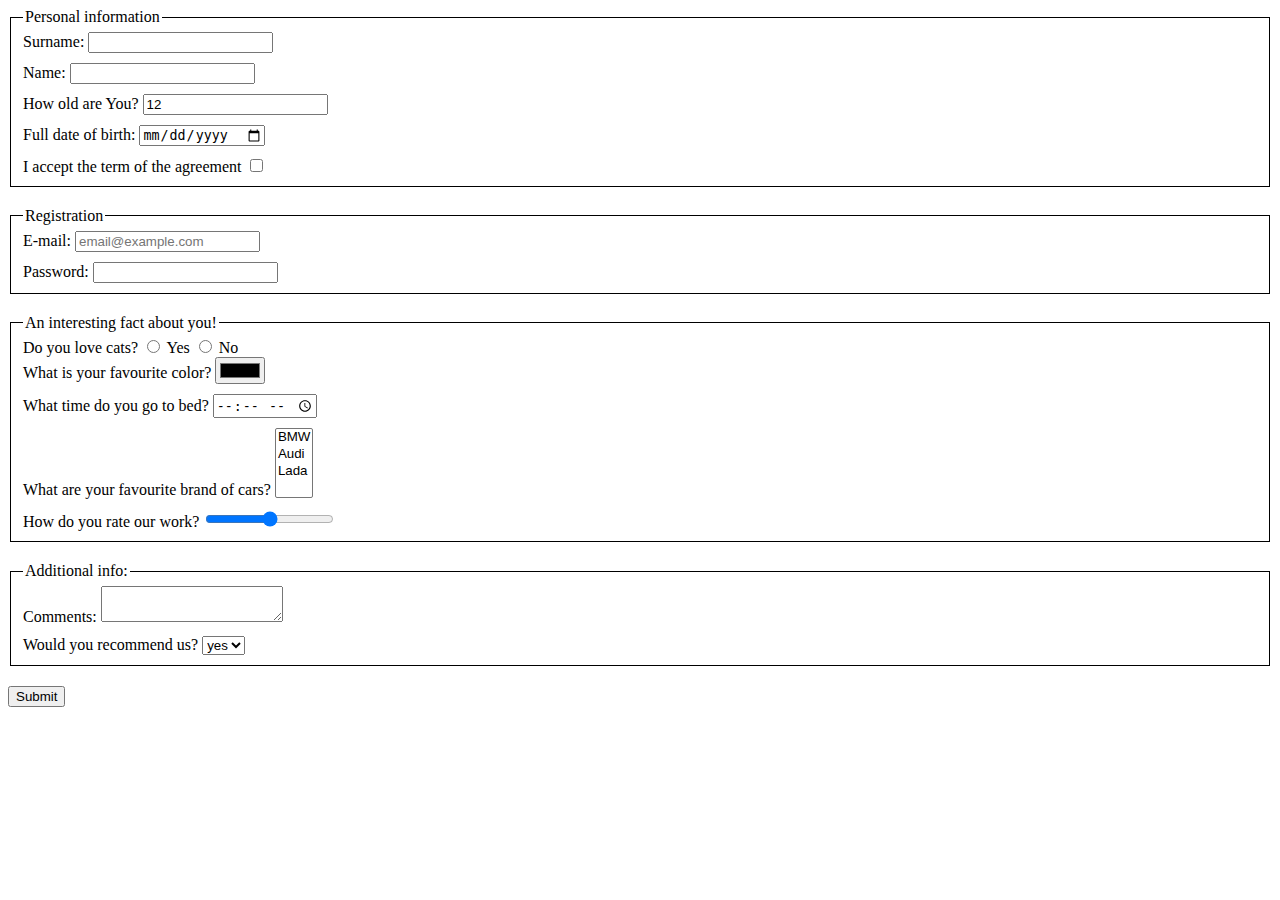
==== src/index.html @ 18c64c7e "first commit form" ====
<!DOCTYPE html>
<html lang="en">
  <head>
    <meta charset="UTF-8">
    <meta
      name="viewport"
      content="width=device-width, user-scalable=no, initial-scale=1.0, maximum-scale=1.0, minimum-scale=1.0"
    >
    <meta http-equiv="X-UA-Compatible" content="ie=edge">
    <title>HTML Form</title>
    <link rel="stylesheet" href="./style.css">
  </head>
  <body>
    <script type="text/javascript" src="./main.js"></script>

    <form
    action="" method="post"
    class="form" onsubmit="onSubmit()">
      <fieldset class="section about" name="about">
        <legend>Personal information</legend>
        <label for="Surname" class="form-field"
          name="Surname" multiple>
          Surname:
          <input type="text" id="Surname"
           name="Surname" autocomplete="off">
        </label>
        <label for="Name" class="form-field"
          name="Name" minlength="2">
          Name:
          <input type="text" id="Name"
          name="Name" required
          autocomplete="off">
        </label>
        <label for="age" class="form-field"
          name="age">
          How old are You?
          <input id="age" type="number"
            value="12" max="100">
        </label>
        <label for="birth" name="birth"
          class="form-field">
          Full date of birth:
          <input id="birth" name="birth"
            type="date">
        </label>
        <label for="terms" name="terms"
          class="form-field">
          I accept the term of the agreement
          <input id="terms" type="checkbox"
            name="terms" required>
        </label>
      </fieldset>

      <fieldset class="section mail" name="mail">
        <legend>Registration</legend>
        <label for="e-mail" name="e-mail"
          class="form-field">
          E-mail:
          <input type="email" id="e-mail"
            name="e-mail"
            placeholder="email@example.com" autocomplete="off">
        </label>
        <label for="password" name="password"
          class="form-field" maxlength="12">
          Password:
          <input type="password" name="password"
          id="password" required
          autocomplete="off">
        </label>
      </fieldset>

      <fieldset class="section fact" name="fact">
        <legend>An interesting fact about you!</legend>
        <div class="radiobuttons form-field" name="radio">
          Do you love cats?
          <label for="buttonYes">
            <input id="buttonYes" type="radio"
            name="radiobutton" value="yes">
            Yes
          </label>
          <label for="buttonNo">
            <input id="buttonNo" type="radio"
            name="radiobutton" value="no">
            No
          </label>
        </div>
        <label for="color" class="form-field"
          name="color">
          What is your favourite color?
          <input id="color" type="color"
            name="color">
        </label>
        <label for="time" class="form-field"
          name="time">
          What time do you go to bed?
          <input id="time" type="time"
          name="time">
        </label>
        <label for="cars" class="form-field"
          name="cars">
          What are your favourite brand of cars?
          <select id="cars" multiple
            name="cars">
            <option>BMW</option>
            <option>Audi</option>
            <option>Lada</option>
          </select>
        </label>
        <label for="rate" class="form-field"
          name="rate">
          How do you rate our work?
          <input type="range" name="rate"
            id="rate">
        </label>
      </fieldset>

      <fieldset class="section info">
        <legend>Additional info:</legend>
        <label for="info" class="form-field">
          Comments:
          <textarea
          name="comments" id="info"
          cols="20" rows="2">
          </textarea>
        </label>
        <label for="recommend" class="form-field"
          name="recommend">
          Would you recommend us?
          <select id="recommend" name="recommend">
            <option selected>yes</option>
            <option>No</option>
          </select>
        </label>
      </fieldset>
    </form>

    <button type="submit" class="button"
    name="submit" value="submit">Submit
    </button>
  </body>
</html>
---- src/style.css ----
/* styles go here */
.section {
  border: 1px solid black;
  margin-top: 20px;
}

.section:first-child {
  margin-top: 0;
}

.form-field {
  display: block;
}

.section .form-field:not(:first-of-type) {
  margin-top: 10px;
}

.button {
  margin-top: 20px;
}

.radiobuttons {
  display: inline;
}
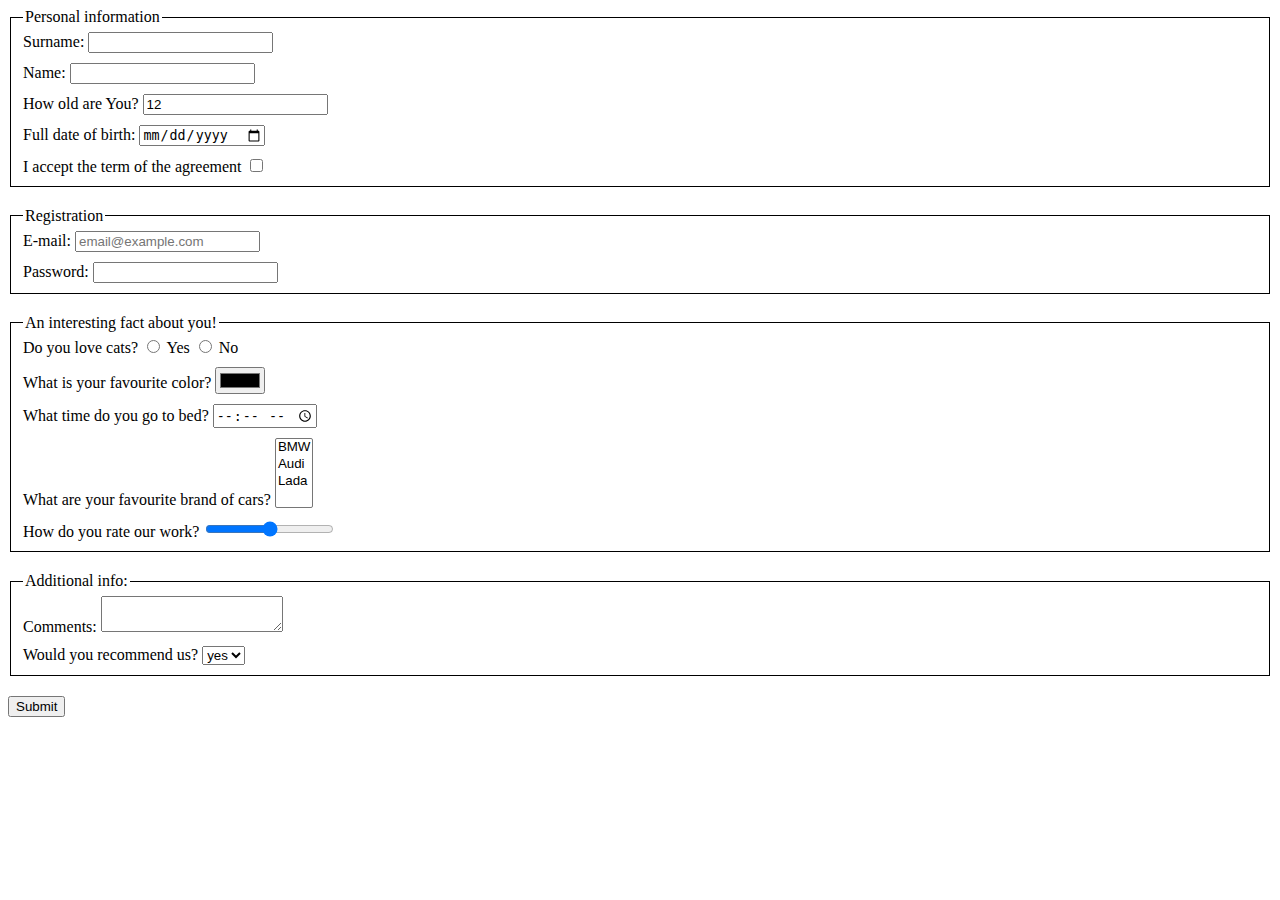
==== commit 83cc4c43: "forms 2-commit" ====
--- a/src/index.html
+++ b/src/index.html
@@ -14,119 +14,199 @@
     <script type="text/javascript" src="./main.js"></script>
 
     <form
-    action="" method="post"
-    class="form" onsubmit="onSubmit()">
-      <fieldset class="section about" name="about">
+      action=""
+      method="post"
+      class="form"
+      onsubmit="onSubmit()">
+      <fieldset
+        class="section about"
+        name="about">
         <legend>Personal information</legend>
-        <label for="Surname" class="form-field"
-          name="Surname" multiple>
+        <label
+          for="Surname"
+          class="form-field first"
+          name="Surname"
+          multiple>
           Surname:
-          <input type="text" id="Surname"
-           name="Surname" autocomplete="off">
-        </label>
-        <label for="Name" class="form-field"
-          name="Name" minlength="2">
+          <input
+            type="text"
+            id="Surname"
+            name="Surname"
+            autocomplete="off">
+        </label>
+        <label
+          for="Name"
+          class="form-field"
+          name="Name"
+          minlength="2">
           Name:
-          <input type="text" id="Name"
-          name="Name" required
-          autocomplete="off">
-        </label>
-        <label for="age" class="form-field"
+          <input
+            type="text"
+            id="Name"
+            name="Name"
+            required
+            autocomplete="off">
+        </label>
+        <label
+          for="age"
+          class="form-field"
           name="age">
           How old are You?
-          <input id="age" type="number"
-            value="12" max="100">
-        </label>
-        <label for="birth" name="birth"
+          <input
+            id="age"
+            type="number"
+            value="12"
+            max="100">
+        </label>
+        <label
+          for="birth"
+          name="birth"
           class="form-field">
           Full date of birth:
-          <input id="birth" name="birth"
+          <input
+            id="birth"
+            name="birth"
             type="date">
         </label>
-        <label for="terms" name="terms"
+        <label
+          for="terms"
+          name="terms"
           class="form-field">
           I accept the term of the agreement
-          <input id="terms" type="checkbox"
-            name="terms" required>
-        </label>
-      </fieldset>
-
-      <fieldset class="section mail" name="mail">
+          <input
+            id="terms"
+            type="checkbox"
+            name="terms"
+            required>
+        </label>
+      </fieldset>
+
+      <fieldset
+        class="section mail"
+        name="mail">
         <legend>Registration</legend>
-        <label for="e-mail" name="e-mail"
-          class="form-field">
+        <label
+          for="e-mail"
+          name="e-mail"
+          class="form-field first">
           E-mail:
-          <input type="email" id="e-mail"
+          <input
+            type="email"
+            id="e-mail"
             name="e-mail"
-            placeholder="email@example.com" autocomplete="off">
-        </label>
-        <label for="password" name="password"
-          class="form-field" maxlength="12">
+            placeholder="email@example.com"
+            autocomplete="off">
+        </label>
+        <label
+          for="password"
+          name="password"
+          class="form-field"
+          maxlength="12">
           Password:
-          <input type="password" name="password"
-          id="password" required
-          autocomplete="off">
-        </label>
-      </fieldset>
-
-      <fieldset class="section fact" name="fact">
+          <input
+            type="password"
+            name="password"
+            id="password"
+            required
+            autocomplete="off">
+        </label>
+      </fieldset>
+
+      <fieldset
+        class="section fact"
+        name="fact">
         <legend>An interesting fact about you!</legend>
-        <div class="radiobuttons form-field" name="radio">
+        <div
+          class="radiobuttons form-field first"
+          name="radio">
           Do you love cats?
-          <label for="buttonYes">
-            <input id="buttonYes" type="radio"
-            name="radiobutton" value="yes">
-            Yes
+          <label
+            for="buttonYes">
+            <input
+              id="buttonYes"
+              type="radio"
+              name="radiobutton"
+              value="yes">
+              Yes
           </label>
-          <label for="buttonNo">
-            <input id="buttonNo" type="radio"
-            name="radiobutton" value="no">
-            No
+          <label
+            for="buttonNo">
+            <input
+              id="buttonNo"
+              type="radio"
+              name="radiobutton"
+              value="no">
+              No
           </label>
         </div>
-        <label for="color" class="form-field"
+        <label
+          for="color"
+          class="form-field"
           name="color">
           What is your favourite color?
-          <input id="color" type="color"
+          <input
+            id="color"
+            type="color"
             name="color">
         </label>
-        <label for="time" class="form-field"
+        <label
+          for="time"
+          class="form-field"
           name="time">
           What time do you go to bed?
-          <input id="time" type="time"
-          name="time">
-        </label>
-        <label for="cars" class="form-field"
+          <input
+            id="time"
+            type="time"
+            name="time">
+        </label>
+        <label
+          for="cars"
+          class="form-field"
           name="cars">
           What are your favourite brand of cars?
-          <select id="cars" multiple
+          <select
+            id="cars"
+            multiple
             name="cars">
             <option>BMW</option>
             <option>Audi</option>
             <option>Lada</option>
           </select>
         </label>
-        <label for="rate" class="form-field"
+        <label
+          for="rate"
+          class="form-field"
           name="rate">
           How do you rate our work?
-          <input type="range" name="rate"
+          <input
+            type="range"
+            name="rate"
             id="rate">
         </label>
       </fieldset>
 
-      <fieldset class="section info">
+      <fieldset
+        class="section info">
         <legend>Additional info:</legend>
-        <label for="info" class="form-field">
+        <label
+          for="info"
+          class="form-field first">
           Comments:
           <textarea
-          name="comments" id="info"
-          cols="20" rows="2">
+            name="comments"
+            id="info"
+            cols="20"
+            rows="2">
           </textarea>
         </label>
-        <label for="recommend" class="form-field"
+        <label
+          for="recommend"
+          class="form-field"
           name="recommend">
           Would you recommend us?
-          <select id="recommend" name="recommend">
+          <select
+            id="recommend"
+            name="recommend">
             <option selected>yes</option>
             <option>No</option>
           </select>
@@ -134,8 +214,13 @@
       </fieldset>
     </form>
 
-    <button type="submit" class="button"
-    name="submit" value="submit">Submit
+    <button
+      type="submit"
+      class="button"
+      name="submit"
+      value="submit">
+        Submit
     </button>
+
   </body>
 </html>
--- a/src/style.css
+++ b/src/style.css
@@ -10,10 +10,11 @@
 
 .form-field {
   display: block;
+  margin-top: 10px;
 }
 
-.section .form-field:not(:first-of-type) {
-  margin-top: 10px;
+.first {
+  margin-top: 0;
 }
 
 .button {
